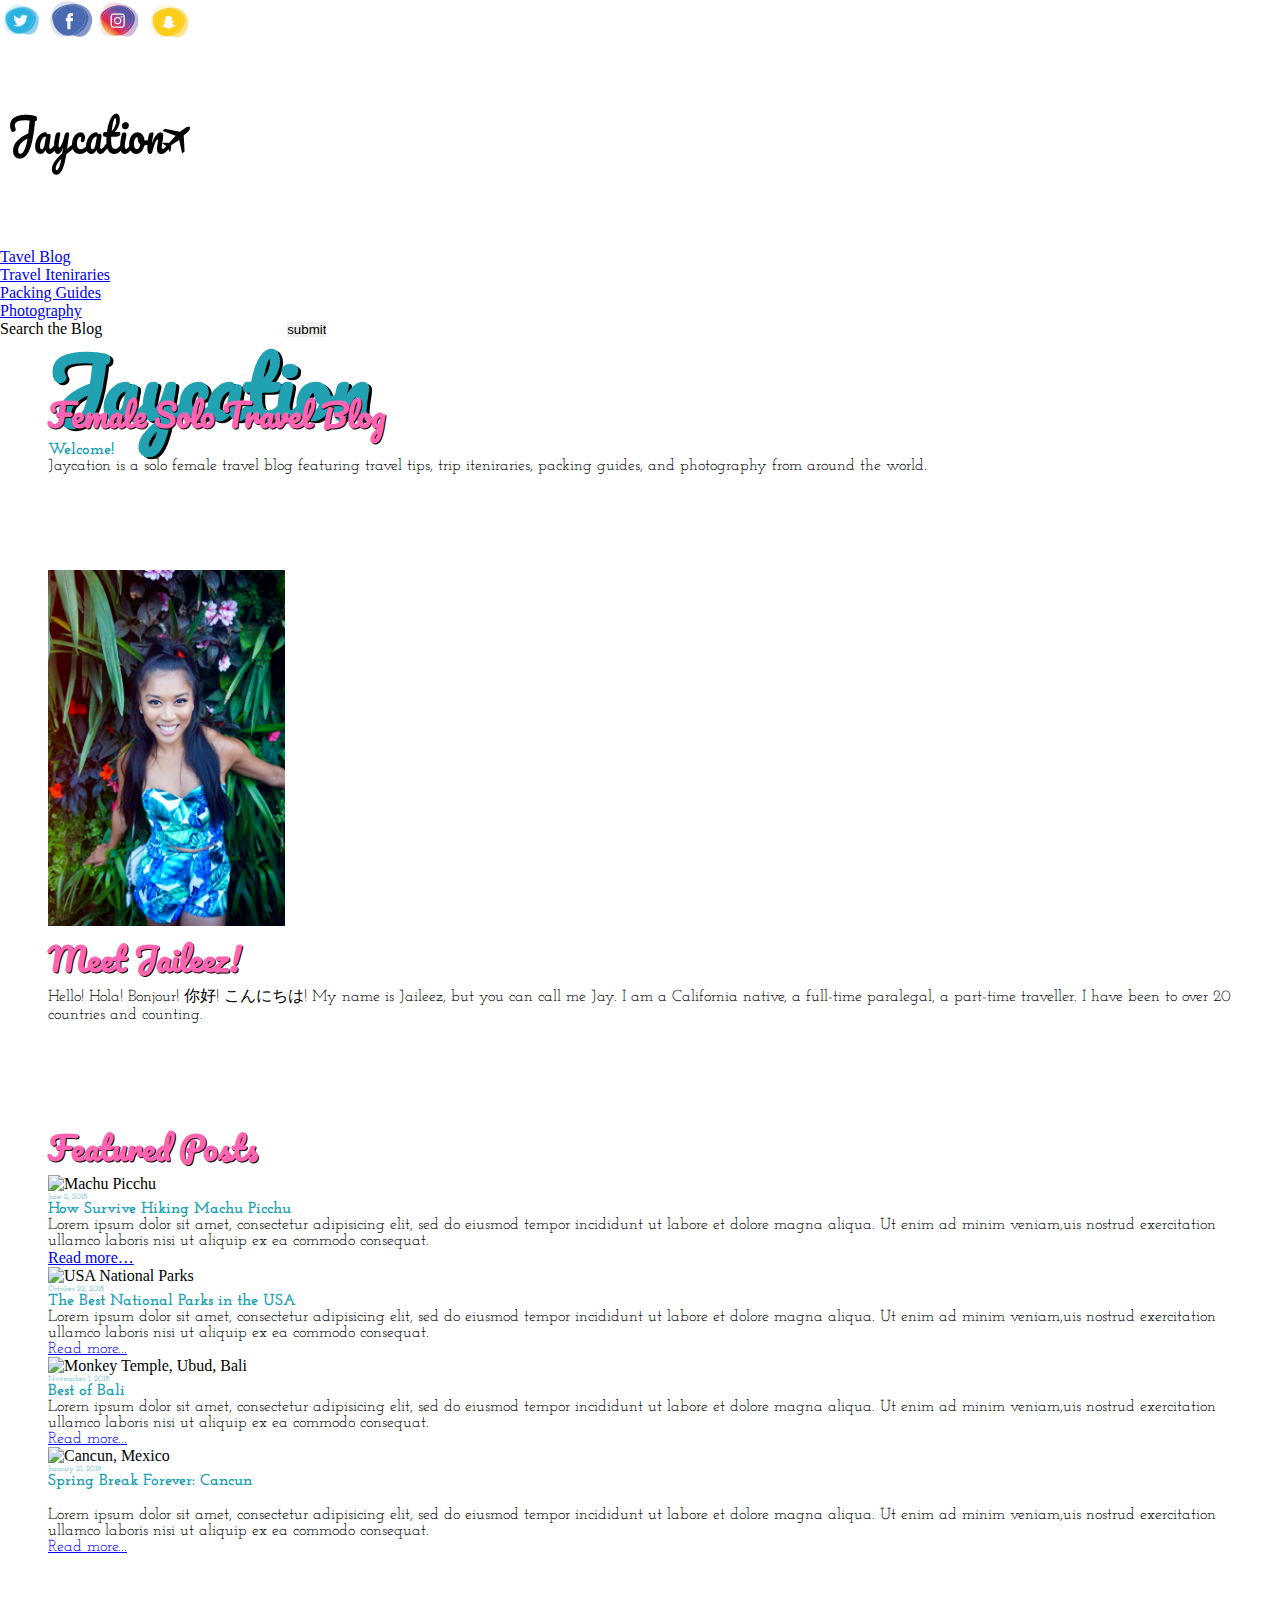
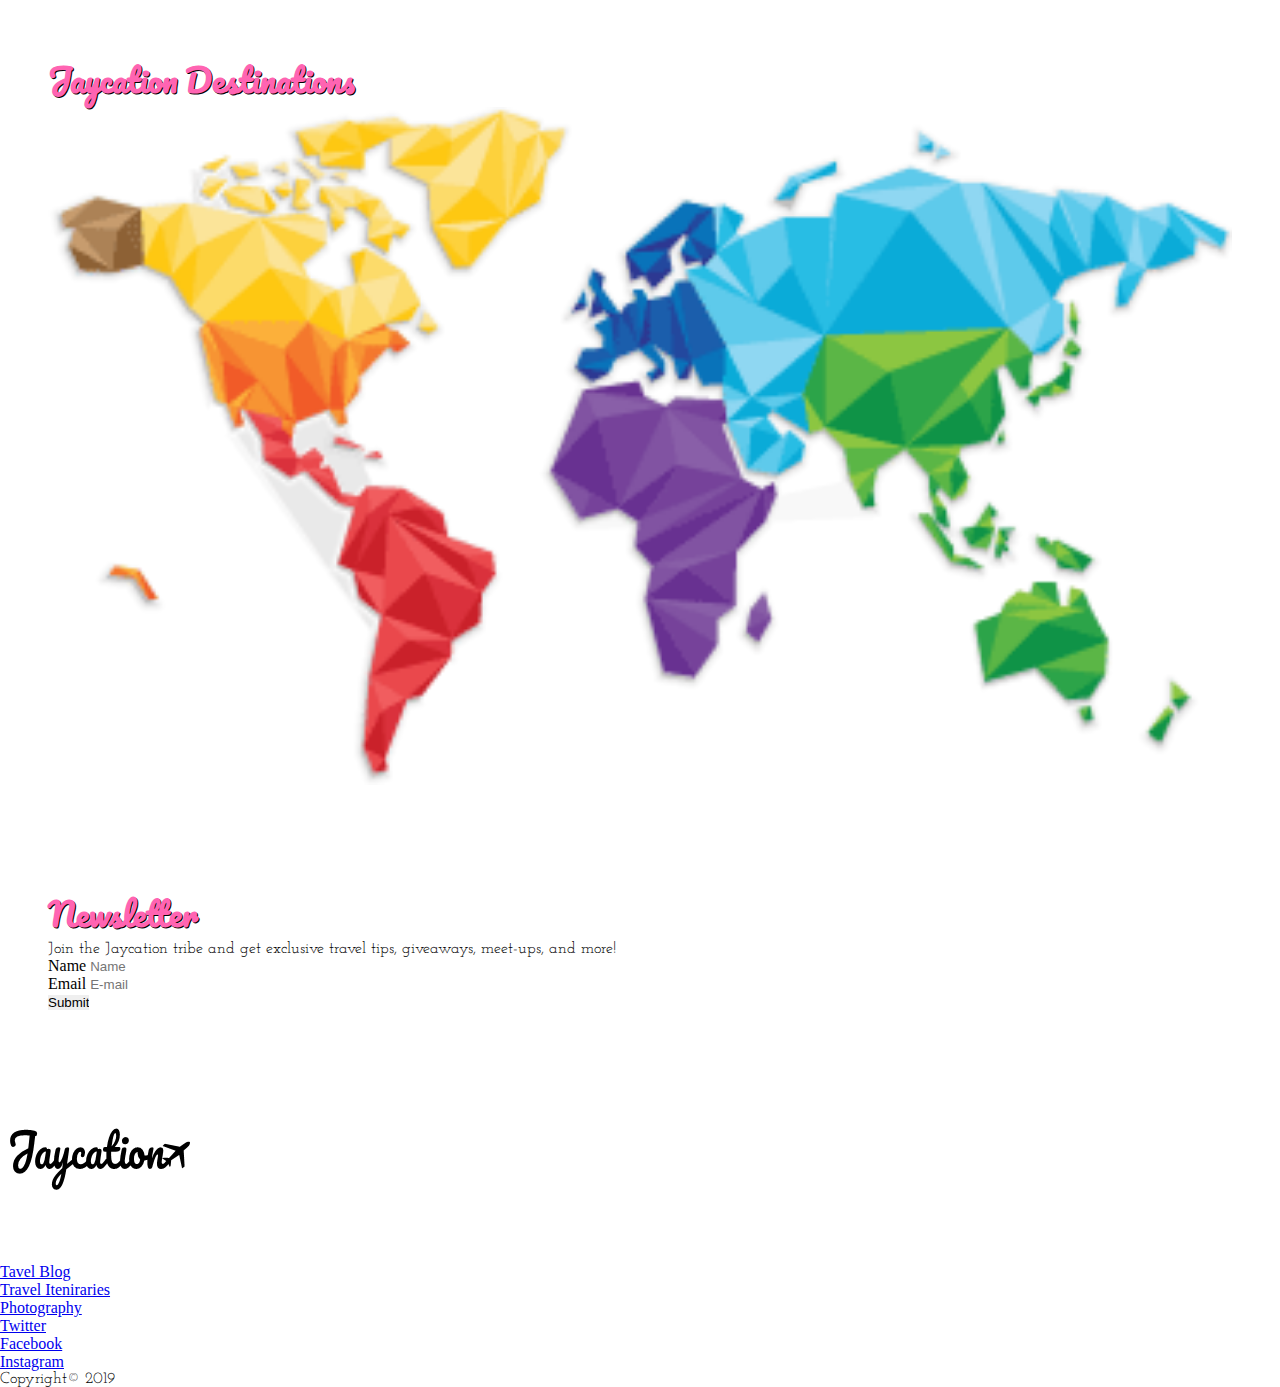
==== unit_5/index.html @ 2e986045 "Initial Assignment Submission" ====
<!DOCTYPE html>
<html>
<head>
	<title>Jaycation: Female Solo Travel Blog</title>
	<link rel="stylesheet" type="text/css" href="css/style.css">
</head>
<body>
	<header>
		<div id="social">
			<a href="#"><img src="images/twitter.jpg" id="social" alt="Twitter" title="Follow me on Twitter!"></a>
			<a href="#"><img src="images/facebook.jpg" id="social" alt="Facebook" title="Add me on Facebook!"></a>
			<a href="#"><img src="images/instagram.jpg" id="social" alt="Instagram" title="Follow me on Instagram!"></a>
			<a href="#"><img src="images/snapchat.jpg" id="social" alt="Snapchat" title="Add me on Snapchat!"></a>
		</div>
		<img src="images/logo.png" alt="Jaycation Logo"	title="Jaycation!" class="logo">
		<nav>
			<ul>
				<li><a href="#">Tavel Blog</a></li>
				<li><a href="#">Travel Iteniraries</a></li>
				<li><a href="#">Packing Guides</a></li>
				<li><a href="#">Photography</a></li>
			</ul>
		</nav>
	</header>
	<form action="#">
		<label for="formsearch">Search the Blog</label>
		<input type="text" name="search">
		<input type="submit" name="Search" value="submit">	
	</form>
	<section id="welcome">
		<div>
			<h1>Jaycation
			<h2>Female Solo Travel Blog</h2>
			<h3>Welcome!</h3>
			<p>Jaycation is a solo female travel blog featuring travel tips, trip iteniraries, packing guides, and photography from around the world.</p>
		</div>
	</section>
	<section id="bio">
		<div>
			<img src="images/headshot.jpg" alt="Jaileez Headshot" title="Meet Jaileez!" class="thumbnail">
			<h2>Meet Jaileez!</h2>
			<p>Hello! Hola! Bonjour! 你好! こんにちは! My name is Jaileez, but you can call me Jay. I am a California native, a full-time paralegal, a part-time traveller. I have been to over 20 countries and counting.</p>
		</div>
	</section>
	<section>
		<h2>Featured Posts</h2>
		<article class="featured">
			<img src="images/peru.jpeg" alt="Machu Picchu" title="Machu Picchu" class="thumbnail">
			<p class="date">June 2, 2018</p>
			<h3>How Survive Hiking Machu Picchu</h3>
			<p>Lorem ipsum dolor sit amet, consectetur adipisicing elit, sed do eiusmod tempor incididunt ut labore et dolore magna aliqua. Ut enim ad minim veniam,uis nostrud exercitation ullamco laboris nisi ut aliquip ex ea commodo consequat.</p>
			<a href="#">Read more&hellip;</a>
		</article>
		<article class="featured">
			<img src="images/zion.jpeg" alt="USA National Parks" title="Zion National Park" class="thumbnail">
			<p class="date">October 22, 2018</p>
			<h3>The Best National Parks in the USA</h3>
			<p>Lorem ipsum dolor sit amet, consectetur adipisicing elit, sed do eiusmod tempor incididunt ut labore et dolore magna aliqua. Ut enim ad minim veniam,uis nostrud exercitation ullamco laboris nisi ut aliquip ex ea commodo consequat.<br>
			<a href="#">Read more...</a>
			</p>
		</article>
		<article class="featured">
			<img src="images/bali.jpeg" alt="Monkey Temple, Ubud, Bali" title="Ubud, Bali, Indonesia" class="thumbnail">
			<p class="date">November 1, 2018</p>
			<h3>Best of Bali</h3>
			<p>Lorem ipsum dolor sit amet, consectetur adipisicing elit, sed do eiusmod tempor incididunt ut labore et dolore magna aliqua. Ut enim ad minim veniam,uis nostrud exercitation ullamco laboris nisi ut aliquip ex ea commodo consequat.<br>
			<a href="#">Read more...</a>
			</p>
		</article>
		<article class="featured">
			<img src="images/cancun.jpeg" alt="Cancun, Mexico" title="Cancun" class="thumbnail">
			<p class="date">January 21, 2019</p>
			<h3>Spring Break Forever: Cancun</h3><br> 
			<p>Lorem ipsum dolor sit amet, consectetur adipisicing elit, sed do eiusmod tempor incididunt ut labore et dolore magna aliqua. Ut enim ad minim veniam,uis nostrud exercitation ullamco laboris nisi ut aliquip ex ea commodo consequat.<br>
			<a href="#">Read more...</a>
			</p>
		</article>
	</section>
	<section>
		<h2>Jaycation Destinations</h2>
		<img src="images/worldmap.png" alt="World Map" title="World Map" class="banner">
	</section>
	<section id="newsletter">
		<h2>Newsletter</h2>
		<p>Join the Jaycation tribe and get exclusive travel tips, giveaways, meet-ups, and more!</p>
		<form action="#">
			<label for="formname">Name</label>
			<input type="text" name="name" placeholder="Name" id="formname"><br>
			<label for="formemail">Email</label>
			<input type="text" name="email" placeholder="E-mail" id="formemail"><br>
			<input type="submit" name="Submit" value="Submit">	
		</form>
	</section>
	<footer>
		<img src="images/logo.png" alt="Jaycation Logo"	title="Jaycation!" class="logo">
		<ul>
			<li><a href="#">Tavel Blog</a></li>
			<li><a href="#">Travel Iteniraries</a></li>
			<li><a href="#">Photography</a></li>
			<li><a href="#">Twitter</a></li>
			<li><a href="#">Facebook</a></li>
			<li><a href="#">Instagram</a></li>
		</ul>
		<p>Copyright&copy; 2019</p>
	</footer>
</body>
</html>
---- unit_5/css/style.css ----
@import url('https://fonts.googleapis.com/css?family=Josefin+Slab|Pacifico');

* {
margin: 0;
padding: 0;
border: 0;
}

section {
	padding: 3em;
}

body {
    background-color: white;
}

h1 {
	color: #22A1B2;
	font-family: 'Pacifico', cursive;
	font-size: 5em;
	text-shadow: 3px 2px black;
	line-height: .75px;
}

h2 {
	color: #FF64B2;
	font-family: 'Pacifico', cursive;
	font-size: 2em;
	text-shadow: 1px 1px black;
}

h3 {
	color: #22A1B2;
	font-family: 'Josefin Slab', serif;
	font-size: 1em;
}

ul	{
	display: inline;
}

p {
	color: black;
	font-family: 'Josefin Slab', serif;
	font-size: 1em;
}

p.date {
	color: #22A1B2;
	font-family: 'Josefin Slab', serif;
	font-size: .5em;
}

img#social {
	width: 3.5%;
	height:  3.5%;
}

img.welcome {
	width: 3.5%;
	height:  3.5%;
}

div.featured {
  height: 25%;
  width: 25%;
}

img.banner {
  height: 100%;
  width: 100%;
}

img.thumbnail {
  height: 50%;
  width: 20%;
}
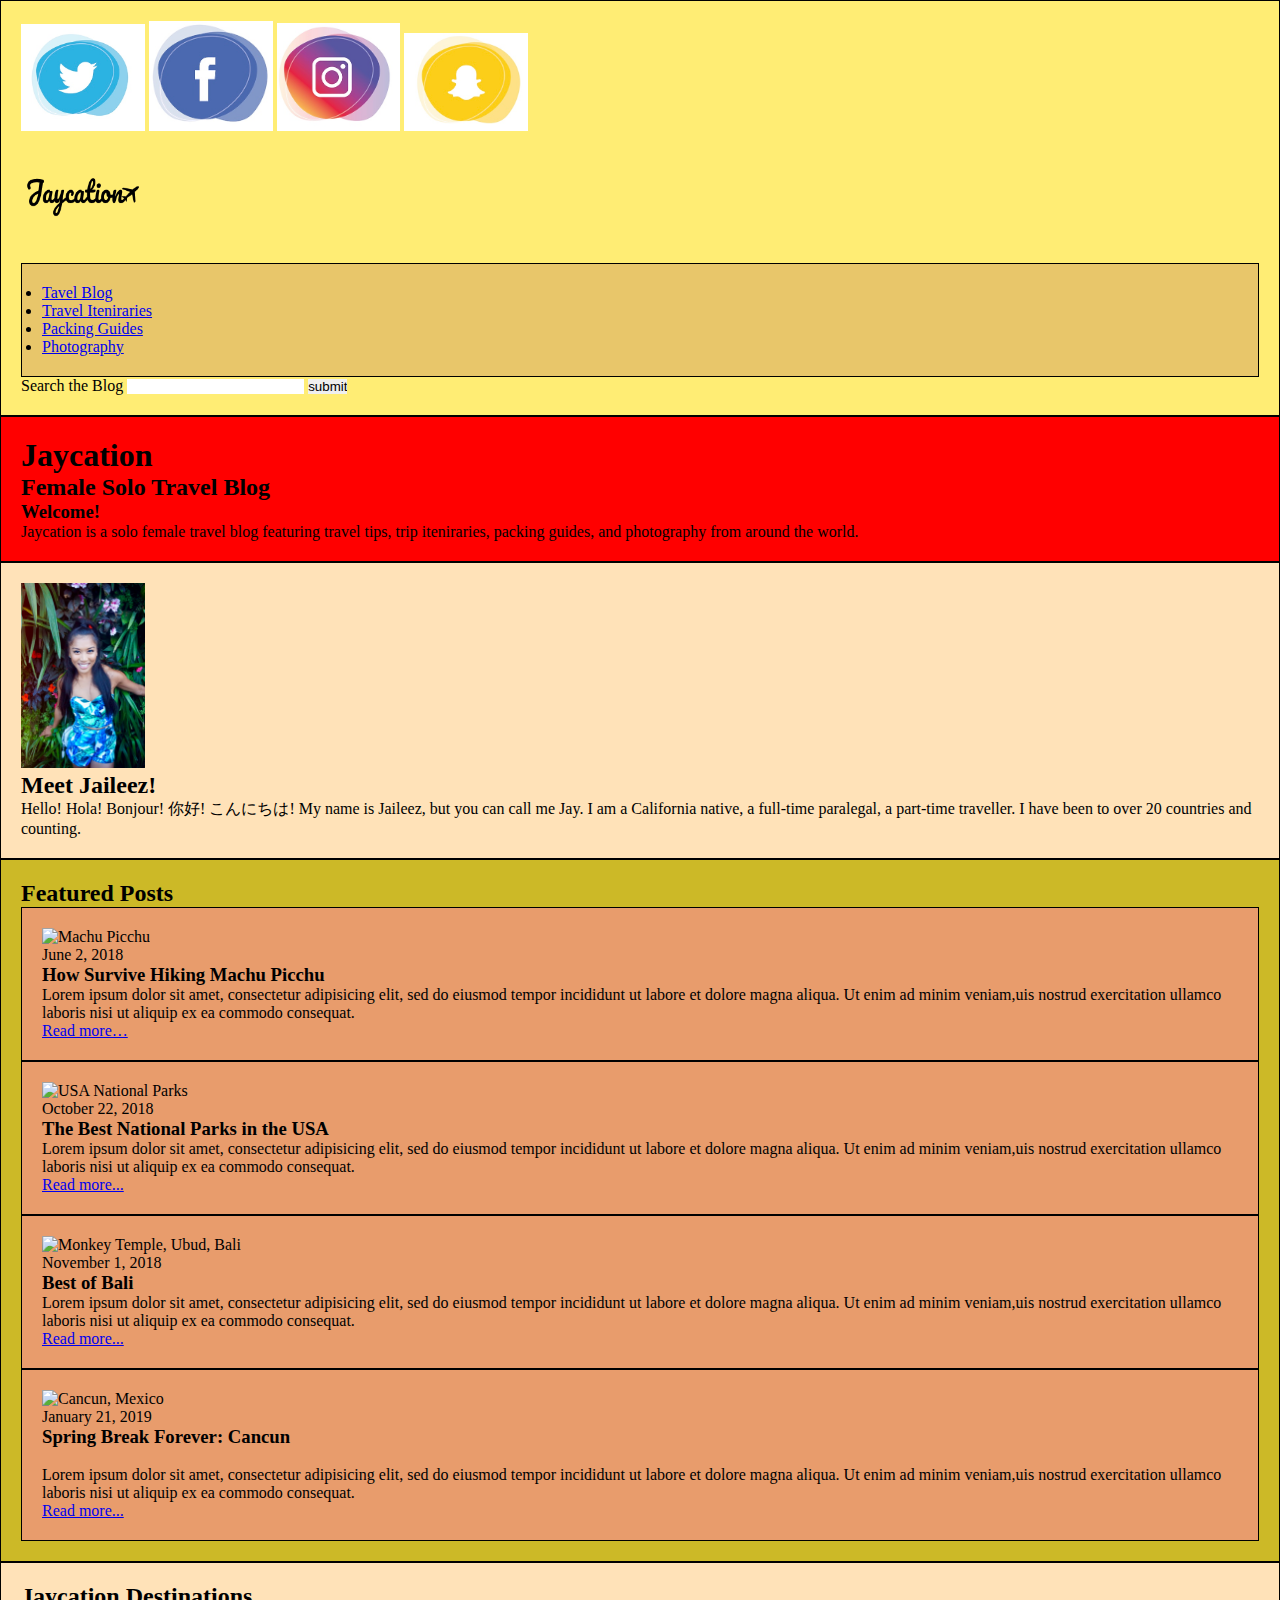
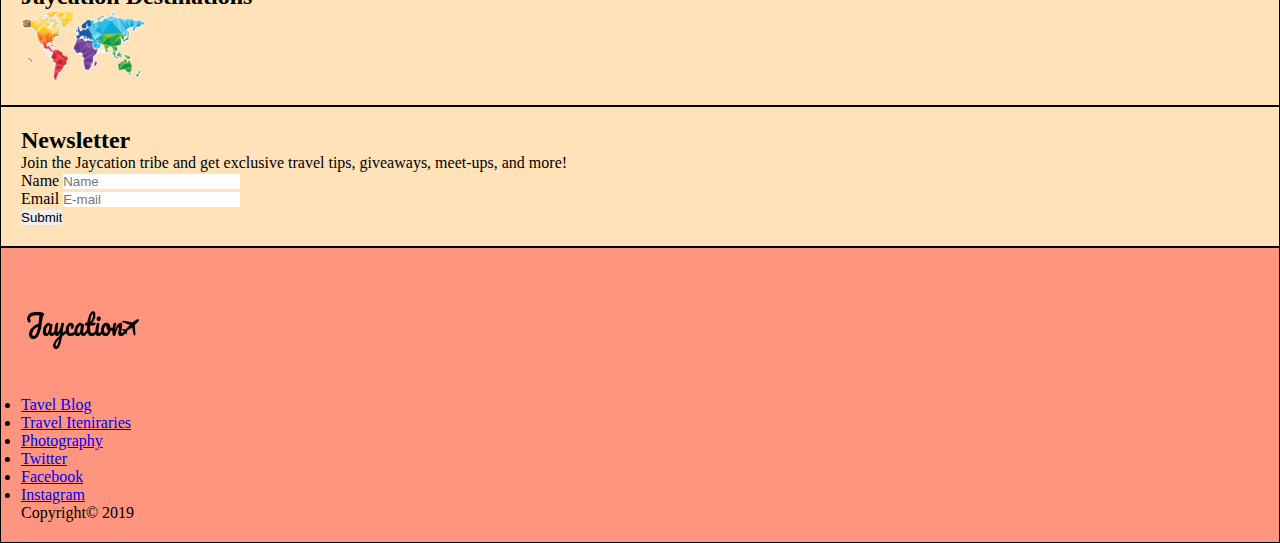
==== commit d8de78f0: "assignment - ugly layout" ====
--- a/unit_5/index.html
+++ b/unit_5/index.html
@@ -1,108 +1,112 @@
+<!DOCTYPE html>
+<head>
+    <title>Jaycation: Female Solo Travel Blog</title>
+    <link rel="stylesheet" type="text/css" href="css/style.css">
 
-<!DOCTYPE html>
-<html>
-<head>
-	<title>Jaycation: Female Solo Travel Blog</title>
-	<link rel="stylesheet" type="text/css" href="css/style.css">
-</head>
 <body>
-	<header>
-		<div id="social">
-			<a href="#"><img src="images/twitter.jpg" id="social" alt="Twitter" title="Follow me on Twitter!"></a>
-			<a href="#"><img src="images/facebook.jpg" id="social" alt="Facebook" title="Add me on Facebook!"></a>
-			<a href="#"><img src="images/instagram.jpg" id="social" alt="Instagram" title="Follow me on Instagram!"></a>
-			<a href="#"><img src="images/snapchat.jpg" id="social" alt="Snapchat" title="Add me on Snapchat!"></a>
-		</div>
-		<img src="images/logo.png" alt="Jaycation Logo"	title="Jaycation!" class="logo">
-		<nav>
-			<ul>
-				<li><a href="#">Tavel Blog</a></li>
-				<li><a href="#">Travel Iteniraries</a></li>
-				<li><a href="#">Packing Guides</a></li>
-				<li><a href="#">Photography</a></li>
-			</ul>
-		</nav>
-	</header>
-	<form action="#">
-		<label for="formsearch">Search the Blog</label>
-		<input type="text" name="search">
-		<input type="submit" name="Search" value="submit">	
-	</form>
-	<section id="welcome">
-		<div>
-			<h1>Jaycation
-			<h2>Female Solo Travel Blog</h2>
-			<h3>Welcome!</h3>
-			<p>Jaycation is a solo female travel blog featuring travel tips, trip iteniraries, packing guides, and photography from around the world.</p>
-		</div>
-	</section>
-	<section id="bio">
-		<div>
-			<img src="images/headshot.jpg" alt="Jaileez Headshot" title="Meet Jaileez!" class="thumbnail">
-			<h2>Meet Jaileez!</h2>
-			<p>Hello! Hola! Bonjour! 你好! こんにちは! My name is Jaileez, but you can call me Jay. I am a California native, a full-time paralegal, a part-time traveller. I have been to over 20 countries and counting.</p>
-		</div>
-	</section>
-	<section>
-		<h2>Featured Posts</h2>
-		<article class="featured">
-			<img src="images/peru.jpeg" alt="Machu Picchu" title="Machu Picchu" class="thumbnail">
-			<p class="date">June 2, 2018</p>
-			<h3>How Survive Hiking Machu Picchu</h3>
-			<p>Lorem ipsum dolor sit amet, consectetur adipisicing elit, sed do eiusmod tempor incididunt ut labore et dolore magna aliqua. Ut enim ad minim veniam,uis nostrud exercitation ullamco laboris nisi ut aliquip ex ea commodo consequat.</p>
-			<a href="#">Read more&hellip;</a>
-		</article>
-		<article class="featured">
-			<img src="images/zion.jpeg" alt="USA National Parks" title="Zion National Park" class="thumbnail">
-			<p class="date">October 22, 2018</p>
-			<h3>The Best National Parks in the USA</h3>
-			<p>Lorem ipsum dolor sit amet, consectetur adipisicing elit, sed do eiusmod tempor incididunt ut labore et dolore magna aliqua. Ut enim ad minim veniam,uis nostrud exercitation ullamco laboris nisi ut aliquip ex ea commodo consequat.<br>
-			<a href="#">Read more...</a>
-			</p>
-		</article>
-		<article class="featured">
-			<img src="images/bali.jpeg" alt="Monkey Temple, Ubud, Bali" title="Ubud, Bali, Indonesia" class="thumbnail">
-			<p class="date">November 1, 2018</p>
-			<h3>Best of Bali</h3>
-			<p>Lorem ipsum dolor sit amet, consectetur adipisicing elit, sed do eiusmod tempor incididunt ut labore et dolore magna aliqua. Ut enim ad minim veniam,uis nostrud exercitation ullamco laboris nisi ut aliquip ex ea commodo consequat.<br>
-			<a href="#">Read more...</a>
-			</p>
-		</article>
-		<article class="featured">
-			<img src="images/cancun.jpeg" alt="Cancun, Mexico" title="Cancun" class="thumbnail">
-			<p class="date">January 21, 2019</p>
-			<h3>Spring Break Forever: Cancun</h3><br> 
-			<p>Lorem ipsum dolor sit amet, consectetur adipisicing elit, sed do eiusmod tempor incididunt ut labore et dolore magna aliqua. Ut enim ad minim veniam,uis nostrud exercitation ullamco laboris nisi ut aliquip ex ea commodo consequat.<br>
-			<a href="#">Read more...</a>
-			</p>
-		</article>
-	</section>
-	<section>
-		<h2>Jaycation Destinations</h2>
-		<img src="images/worldmap.png" alt="World Map" title="World Map" class="banner">
-	</section>
-	<section id="newsletter">
-		<h2>Newsletter</h2>
-		<p>Join the Jaycation tribe and get exclusive travel tips, giveaways, meet-ups, and more!</p>
-		<form action="#">
-			<label for="formname">Name</label>
-			<input type="text" name="name" placeholder="Name" id="formname"><br>
-			<label for="formemail">Email</label>
-			<input type="text" name="email" placeholder="E-mail" id="formemail"><br>
-			<input type="submit" name="Submit" value="Submit">	
-		</form>
-	</section>
-	<footer>
-		<img src="images/logo.png" alt="Jaycation Logo"	title="Jaycation!" class="logo">
-		<ul>
-			<li><a href="#">Tavel Blog</a></li>
-			<li><a href="#">Travel Iteniraries</a></li>
-			<li><a href="#">Photography</a></li>
-			<li><a href="#">Twitter</a></li>
-			<li><a href="#">Facebook</a></li>
-			<li><a href="#">Instagram</a></li>
-		</ul>
-		<p>Copyright&copy; 2019</p>
-	</footer>
+    <div class="wrapper">
+        <header>
+            <div id="social">
+                <a href="#"><img src="images/twitter.jpg" id="social" alt="Twitter" title="Follow me on Twitter!"></a>
+                <a href="#"><img src="images/facebook.jpg" id="social" alt="Facebook" title="Add me on Facebook!"></a>
+                <a href="#"><img src="images/instagram.jpg" id="social" alt="Instagram" title="Follow me on Instagram!"></a>
+                <a href="#"><img src="images/snapchat.jpg" id="social" alt="Snapchat" title="Add me on Snapchat!"></a>
+            </div>
+
+            <img src="images/logo.png" alt="Jaycation Logo" title="Jaycation!" class="logo">
+
+            <nav>
+                <ul>
+                    <li><a href="#">Tavel Blog</a></li>
+                    <li><a href="#">Travel Iteniraries</a></li>
+                    <li><a href="#">Packing Guides</a></li>
+                    <li><a href="#">Photography</a></li>
+                </ul>
+            </nav>
+
+            <form action="#">
+            <label for="formsearch">Search the Blog</label>
+            <input type="text" name="search">
+            <input type="submit" name="Search" value="submit">  
+            </form>
+        </header>
+
+        <section id="welcome">
+                <h1>Jaycation
+                <h2>Female Solo Travel Blog</h2>
+                <h3>Welcome!</h3>
+                <p>Jaycation is a solo female travel blog featuring travel tips, trip iteniraries, packing guides, and photography from around the world.</p>
+        </section>
+
+        <section id="bio">
+                <img src="images/headshot.jpg" alt="Jaileez Headshot" title="Meet Jaileez!" class="thumbnail">
+                <h2>Meet Jaileez!</h2>
+                <p>Hello! Hola! Bonjour! 你好! こんにちは! My name is Jaileez, but you can call me Jay. I am a California native, a full-time paralegal, a part-time traveller. I have been to over 20 countries and counting.</p>
+        </section>
+
+        <section id="featured">
+            <h2>Featured Posts</h2>
+            <article>
+                <img src="images/peru.jpeg" alt="Machu Picchu" title="Machu Picchu" class="thumbnail">
+                <p class="date">June 2, 2018</p>
+                <h3>How Survive Hiking Machu Picchu</h3>
+                <p>Lorem ipsum dolor sit amet, consectetur adipisicing elit, sed do eiusmod tempor incididunt ut labore et dolore magna aliqua. Ut enim ad minim veniam,uis nostrud exercitation ullamco laboris nisi ut aliquip ex ea commodo consequat.</p>
+                <a href="#">Read more&hellip;</a>
+            </article>
+            <article>
+                <img src="images/zion.jpeg" alt="USA National Parks" title="Zion National Park" class="thumbnail">
+                <p class="date">October 22, 2018</p>
+                <h3>The Best National Parks in the USA</h3>
+                <p>Lorem ipsum dolor sit amet, consectetur adipisicing elit, sed do eiusmod tempor incididunt ut labore et dolore magna aliqua. Ut enim ad minim veniam,uis nostrud exercitation ullamco laboris nisi ut aliquip ex ea commodo consequat.<br>
+                <a href="#">Read more...</a>
+                </p>
+            </article>
+            <article>
+                <img src="images/bali.jpeg" alt="Monkey Temple, Ubud, Bali" title="Ubud, Bali, Indonesia" class="thumbnail">
+                <p class="date">November 1, 2018</p>
+                <h3>Best of Bali</h3>
+                <p>Lorem ipsum dolor sit amet, consectetur adipisicing elit, sed do eiusmod tempor incididunt ut labore et dolore magna aliqua. Ut enim ad minim veniam,uis nostrud exercitation ullamco laboris nisi ut aliquip ex ea commodo consequat.<br>
+                <a href="#">Read more...</a>
+                </p>
+            </article>
+            <article>
+                <img src="images/cancun.jpeg" alt="Cancun, Mexico" title="Cancun" class="thumbnail">
+                <p class="date">January 21, 2019</p>
+                <h3>Spring Break Forever: Cancun</h3><br> 
+                <p>Lorem ipsum dolor sit amet, consectetur adipisicing elit, sed do eiusmod tempor incididunt ut labore et dolore magna aliqua. Ut enim ad minim veniam,uis nostrud exercitation ullamco laboris nisi ut aliquip ex ea commodo consequat.<br>
+                <a href="#">Read more...</a>
+                </p>
+            </article>
+        </section>
+
+        <section>
+            <h2>Jaycation Destinations</h2>
+            <img src="images/worldmap.png" alt="World Map" title="World Map" class="banner">
+        </section>
+        <section id="newsletter">
+            <h2>Newsletter</h2>
+            <p>Join the Jaycation tribe and get exclusive travel tips, giveaways, meet-ups, and more!</p>
+            <form action="#">
+                <label for="formname">Name</label>
+                <input type="text" name="name" placeholder="Name" id="formname"><br>
+                <label for="formemail">Email</label>
+                <input type="text" name="email" placeholder="E-mail" id="formemail"><br>
+                <input type="submit" name="Submit" value="Submit">  
+            </form>
+        </section>
+
+        <footer>
+            <img src="images/logo.png" alt="Jaycation Logo" title="Jaycation!" class="logo">
+            <ul>
+                <li><a href="#">Tavel Blog</a></li>
+                <li><a href="#">Travel Iteniraries</a></li>
+                <li><a href="#">Photography</a></li>
+                <li><a href="#">Twitter</a></li>
+                <li><a href="#">Facebook</a></li>
+                <li><a href="#">Instagram</a></li>
+            </ul>
+            <p>Copyright&copy; 2019</p>
+        </footer>
+    </div>
 </body>
-</html>
+</html>--- a/unit_5/css/style.css
+++ b/unit_5/css/style.css
@@ -1,81 +1,47 @@
+* {
+	margin: 0;
+	padding: 0;
+	border: 0;
+}
 
-@import url('https://fonts.googleapis.com/css?family=Josefin+Slab|Pacifico');
+header {
+	background: #FFED74;
+	border: 1px black solid;
+    padding: 20px;
+}
 
-* {
-margin: 0;
-padding: 0;
-border: 0;
+nav	{
+	background: #E8C66A;
+	border: 1px black solid;
+    padding: 20px;
+}
+
+article {
+	background: #E89C6C;
+	border: 1px black solid;
+    padding: 20px;
+}
+
+#featured {
+	background: #CCB927;
+}
+
+#welcome {
+	background: red;
+}
+
+footer {
+	background: #FF957E;
+	border: 1px black solid;
+    padding: 20px;
 }
 
 section {
-	padding: 3em;
+	background: #FFE2B8;
+	border: 1px black solid;
+    padding: 20px;
 }
 
-body {
-    background-color: white;
-}
-
-h1 {
-	color: #22A1B2;
-	font-family: 'Pacifico', cursive;
-	font-size: 5em;
-	text-shadow: 3px 2px black;
-	line-height: .75px;
-}
-
-h2 {
-	color: #FF64B2;
-	font-family: 'Pacifico', cursive;
-	font-size: 2em;
-	text-shadow: 1px 1px black;
-}
-
-h3 {
-	color: #22A1B2;
-	font-family: 'Josefin Slab', serif;
-	font-size: 1em;
-}
-
-ul	{
-	display: inline;
-}
-
-p {
-	color: black;
-	font-family: 'Josefin Slab', serif;
-	font-size: 1em;
-}
-
-p.date {
-	color: #22A1B2;
-	font-family: 'Josefin Slab', serif;
-	font-size: .5em;
-}
-
-img#social {
-	width: 3.5%;
-	height:  3.5%;
-}
-
-img.welcome {
-	width: 3.5%;
-	height:  3.5%;
-}
-
-div.featured {
-  height: 25%;
-  width: 25%;
-}
-
-img.banner {
-  height: 100%;
-  width: 100%;
-}
-
-img.thumbnail {
-  height: 50%;
-  width: 20%;
-}
-
-
-
+img {
+	width: 10%
+}